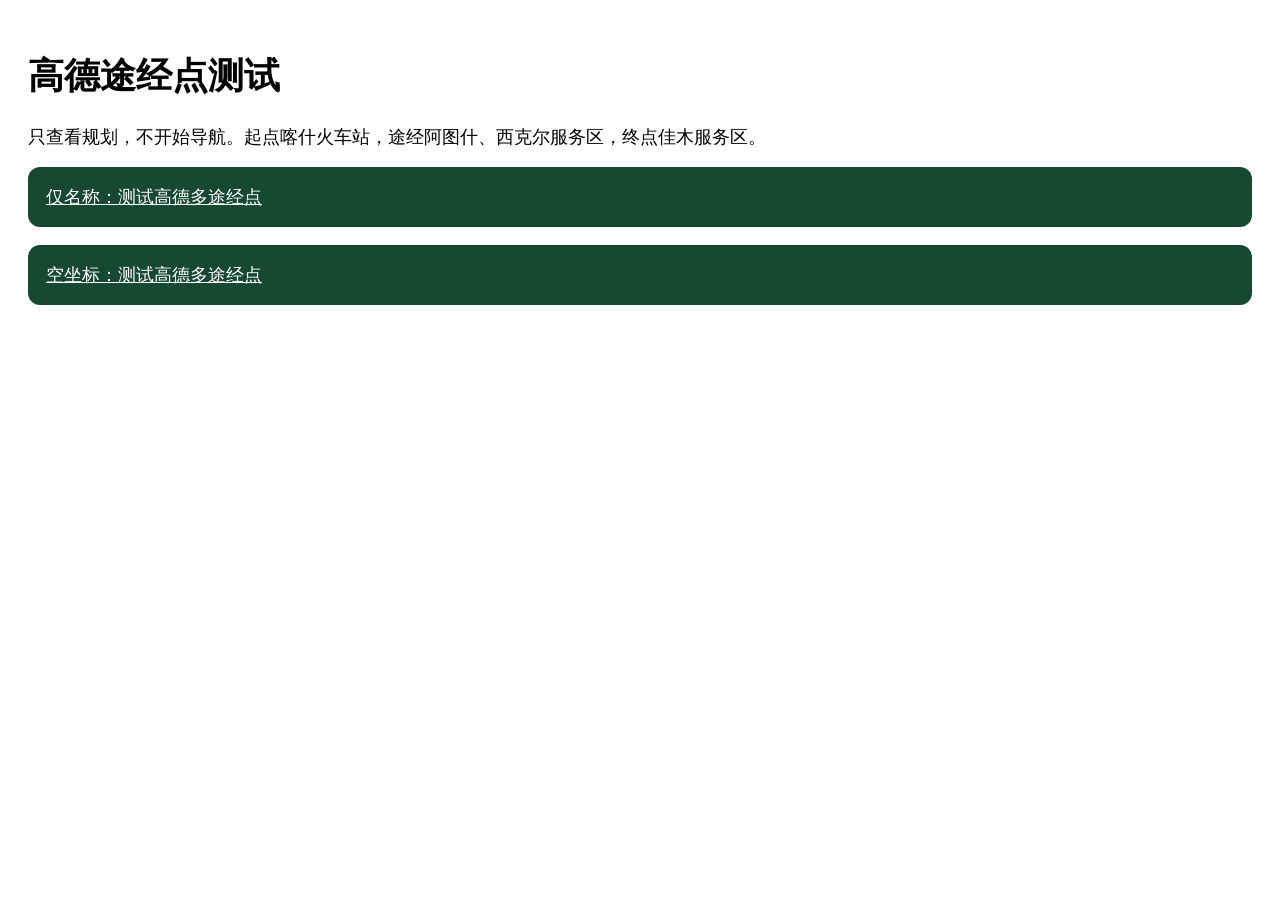
==== waypoint-test.html @ 343b538b "Add temporary Amap waypoint handoff test" ====
<!doctype html><html lang="zh-CN"><meta charset="utf-8"><meta name="viewport" content="width=device-width,initial-scale=1"><title>高德途经点测试</title><body style="font:18px sans-serif;padding:20px"><h1>高德途经点测试</h1><p>只查看规划，不开始导航。起点喀什火车站，途经阿图什、西克尔服务区，终点佳木服务区。</p><p><a style="display:block;padding:18px;background:#164832;color:white;border-radius:12px" href="iosamap://path?sourceApplication=PandaMiniRoute&sname=%E5%96%80%E4%BB%80%E7%81%AB%E8%BD%A6%E7%AB%99&dname=%E4%BD%B3%E6%9C%A8%E6%9C%8D%E5%8A%A1%E5%8C%BA&dev=0&t=0&m=0&vian=2&vianames=%E9%98%BF%E5%9B%BE%E4%BB%80%E6%9C%8D%E5%8A%A1%E5%8C%BA%7C%E8%A5%BF%E5%85%8B%E5%B0%94%E6%9C%8D%E5%8A%A1%E5%8C%BA">仅名称：测试高德多途经点</a></p><p><a style="display:block;padding:18px;background:#164832;color:white;border-radius:12px" href="iosamap://path?sourceApplication=PandaMiniRoute&sname=%E5%96%80%E4%BB%80%E7%81%AB%E8%BD%A6%E7%AB%99&dname=%E4%BD%B3%E6%9C%A8%E6%9C%8D%E5%8A%A1%E5%8C%BA&dev=0&t=0&m=0&vian=2&vianames=%E9%98%BF%E5%9B%BE%E4%BB%80%E6%9C%8D%E5%8A%A1%E5%8C%BA%7C%E8%A5%BF%E5%85%8B%E5%B0%94%E6%9C%8D%E5%8A%A1%E5%8C%BA&vialons=%7C&vialats=%7C">空坐标：测试高德多途经点</a></p></body></html>
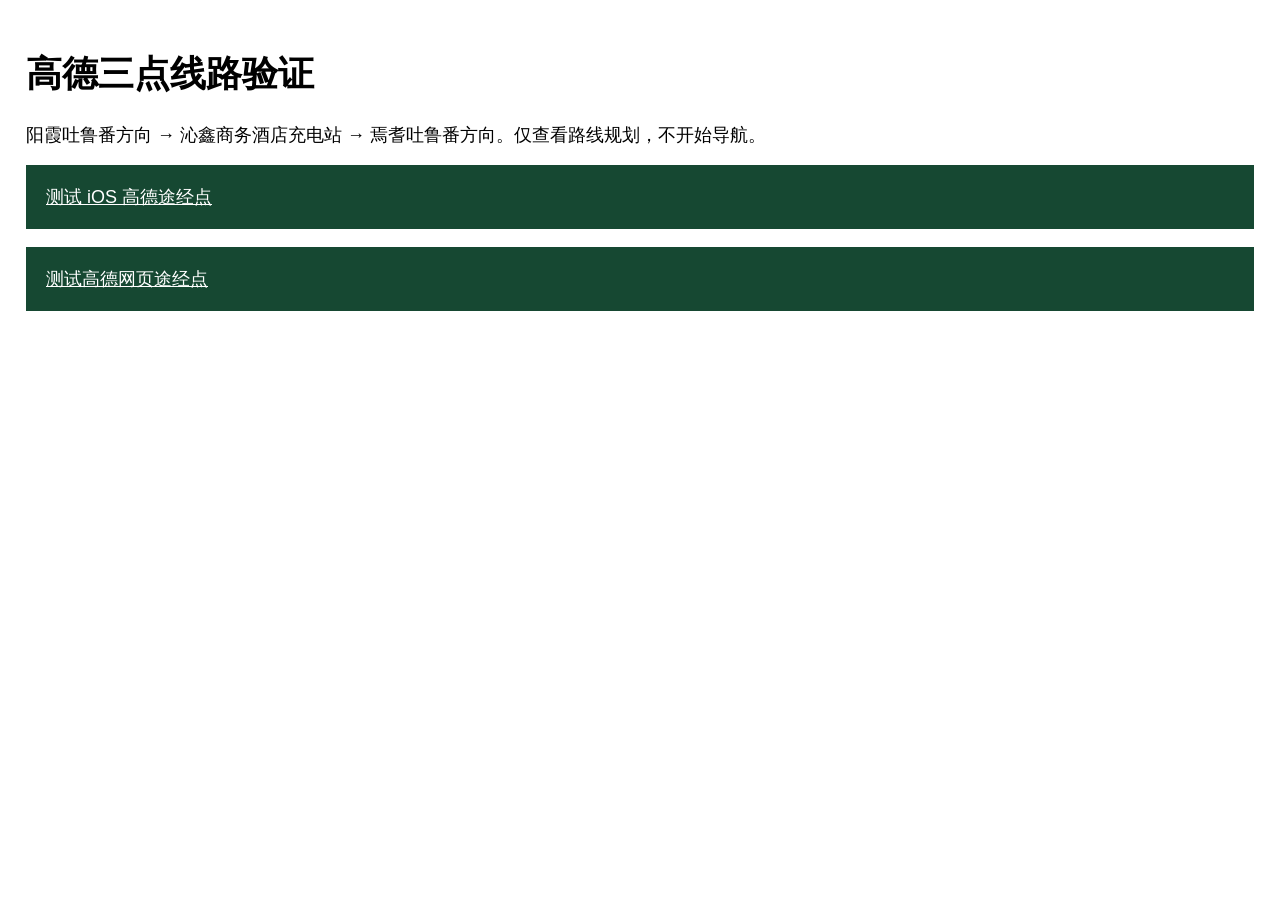
==== commit cb379371: "Temporarily test precise AMap three-point route" ====
--- a/waypoint-test.html
+++ b/waypoint-test.html
@@ -1 +1 @@
-<!doctype html><html lang="zh-CN"><meta charset="utf-8"><meta name="viewport" content="width=device-width,initial-scale=1"><title>高德途经点测试</title><body style="font:18px sans-serif;padding:20px"><h1>高德途经点测试</h1><p>只查看规划，不开始导航。起点喀什火车站，途经阿图什、西克尔服务区，终点佳木服务区。</p><p><a style="display:block;padding:18px;background:#164832;color:white;border-radius:12px" href="iosamap://path?sourceApplication=PandaMiniRoute&sname=%E5%96%80%E4%BB%80%E7%81%AB%E8%BD%A6%E7%AB%99&dname=%E4%BD%B3%E6%9C%A8%E6%9C%8D%E5%8A%A1%E5%8C%BA&dev=0&t=0&m=0&vian=2&vianames=%E9%98%BF%E5%9B%BE%E4%BB%80%E6%9C%8D%E5%8A%A1%E5%8C%BA%7C%E8%A5%BF%E5%85%8B%E5%B0%94%E6%9C%8D%E5%8A%A1%E5%8C%BA">仅名称：测试高德多途经点</a></p><p><a style="display:block;padding:18px;background:#164832;color:white;border-radius:12px" href="iosamap://path?sourceApplication=PandaMiniRoute&sname=%E5%96%80%E4%BB%80%E7%81%AB%E8%BD%A6%E7%AB%99&dname=%E4%BD%B3%E6%9C%A8%E6%9C%8D%E5%8A%A1%E5%8C%BA&dev=0&t=0&m=0&vian=2&vianames=%E9%98%BF%E5%9B%BE%E4%BB%80%E6%9C%8D%E5%8A%A1%E5%8C%BA%7C%E8%A5%BF%E5%85%8B%E5%B0%94%E6%9C%8D%E5%8A%A1%E5%8C%BA&vialons=%7C&vialats=%7C">空坐标：测试高德多途经点</a></p></body></html>+<!doctype html><html lang="zh-CN"><meta charset="utf-8"><meta name="viewport" content="width=device-width,initial-scale=1"><title>高德三点线路验证</title><body style="font:18px sans-serif;padding:18px"><h1>高德三点线路验证</h1><p>阳霞吐鲁番方向 → 沁鑫商务酒店充电站 → 焉耆吐鲁番方向。仅查看路线规划，不开始导航。</p><p><a href="iosamap://path?sourceApplication=PandaMiniRoute&sid=B03E40MA9A&slat=42.007059&slon=84.600256&sname=%E9%98%B3%E9%9C%9E%E6%9C%8D%E5%8A%A1%E5%8C%BA%28%E5%90%90%E5%92%8C%E9%AB%98%E9%80%9F%E5%90%90%E9%B2%81%E7%95%AA%E6%96%B9%E5%90%91%29&did=B03E400I69&dlat=42.036207&dlon=86.523780&dname=%E7%84%89%E8%80%86%E6%9C%8D%E5%8A%A1%E5%8C%BA%28%E5%90%90%E5%92%8C%E9%AB%98%E9%80%9F%E5%90%90%E9%B2%81%E7%95%AA%E6%96%B9%E5%90%91%29&dev=0&t=0&m=0&vian=1&vialons=85.432724&vialats=41.932877&vianames=%E4%BA%91%E5%BF%AB%E5%85%85%E6%B1%BD%E8%BD%A6%E5%85%85%E7%94%B5%E7%AB%99%28%E6%B2%81%E9%91%AB%E5%95%86%E5%8A%A1%E9%85%92%E5%BA%97%E5%85%85%E7%94%B5%E7%AB%99%29" style="display:block;padding:20px;background:#164832;color:white">测试 iOS 高德途经点</a></p><p><a href="https://uri.amap.com/navigation?from=84.600256%2C42.007059%2C%E9%98%B3%E9%9C%9E%E6%9C%8D%E5%8A%A1%E5%8C%BA%28%E5%90%90%E5%92%8C%E9%AB%98%E9%80%9F%E5%90%90%E9%B2%81%E7%95%AA%E6%96%B9%E5%90%91%29&to=86.523780%2C42.036207%2C%E7%84%89%E8%80%86%E6%9C%8D%E5%8A%A1%E5%8C%BA%28%E5%90%90%E5%92%8C%E9%AB%98%E9%80%9F%E5%90%90%E9%B2%81%E7%95%AA%E6%96%B9%E5%90%91%29&via=85.432724%2C41.932877%2C%E4%BA%91%E5%BF%AB%E5%85%85%E6%B1%BD%E8%BD%A6%E5%85%85%E7%94%B5%E7%AB%99%28%E6%B2%81%E9%91%AB%E5%95%86%E5%8A%A1%E9%85%92%E5%BA%97%E5%85%85%E7%94%B5%E7%AB%99%29&mode=car&callnative=1&src=panda-mini-route" style="display:block;padding:20px;background:#164832;color:white">测试高德网页途经点</a></p></body></html>
